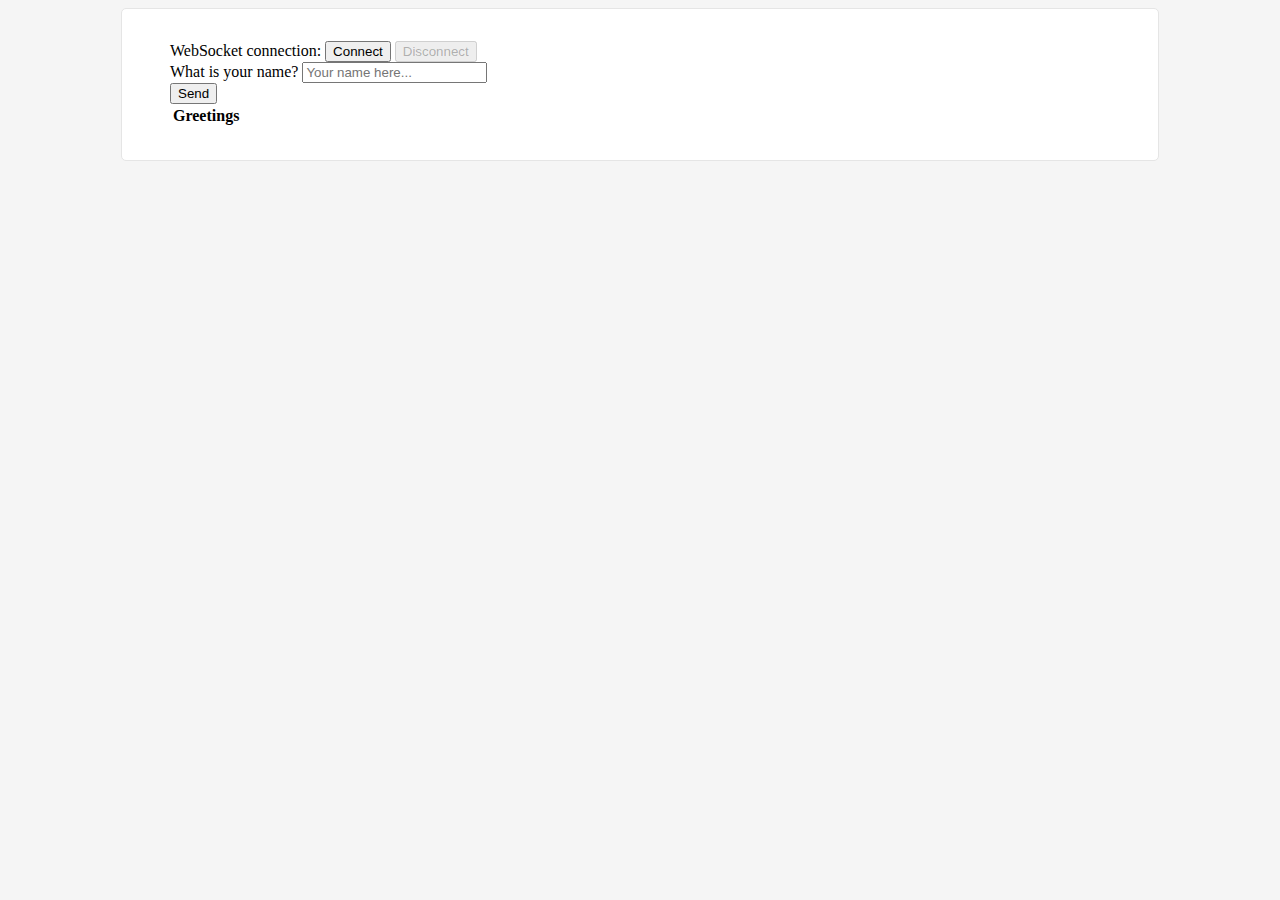
==== src/main/webapp/WEB-INF/templates/index.html @ 936ff422 "add webSocket" ====
<!DOCTYPE html>
<html xmlns:th=http://www.thymeleaf.org>
<head>
    <title>Hello WebSocket</title>
    <link href="/webjars/bootstrap/css/bootstrap.min.css" th:href="@{/webjars/bootstrap/3.3.7/css/bootstrap.min.css}" rel="stylesheet">
    <link href="../css/main.css" th:href="@{/css/main.css}" rel="stylesheet">
    <script src="/webjars/jquery/jquery.min.js" th:src="@{/webjars/jquery/3.1.0/jquery.min.js}"></script>
    <script src="/webjars/sockjs-client/sockjs.min.js" th:src="@{/webjars/sockjs-client/1.0.2/sockjs.min.js}"></script>
    <script src="/webjars/stomp-websocket/stomp.min.js" th:src="@{/webjars/stomp-websocket/2.3.3/stomp.min.js}"></script>
    <script src="../js/app.js" th:src="@{/js/app.js}"></script>
</head>
<body>
<noscript><h2 style="color: #ff0000">Seems your browser doesn't support Javascript! Websocket relies on Javascript being
    enabled. Please enable
    Javascript and reload this page!</h2></noscript>
<div id="main-content" class="container">
    <div class="row">
        <div class="col-md-6">
            <form class="form-inline">
                <div class="form-group">
                    <label for="connect">WebSocket connection:</label>
                    <button id="connect" class="btn btn-default" type="submit">Connect</button>
                    <button id="disconnect" class="btn btn-default" type="submit" disabled="disabled">Disconnect
                    </button>
                </div>
            </form>
        </div>
        <div class="col-md-6">
            <form class="form-inline">
                <div class="form-group">
                    <label for="name">What is your name?</label>
                    <input type="text" id="name" class="form-control" placeholder="Your name here...">
                </div>
                <button id="send" class="btn btn-default" type="submit">Send</button>
            </form>
        </div>
    </div>
    <div class="row">
        <div class="col-md-12">
            <table id="conversation" class="table table-striped">
                <thead>
                <tr>
                    <th>Greetings</th>
                </tr>
                </thead>
                <tbody id="greetings">
                </tbody>
            </table>
        </div>
    </div>
    </form>
</div>
</body>
</html>
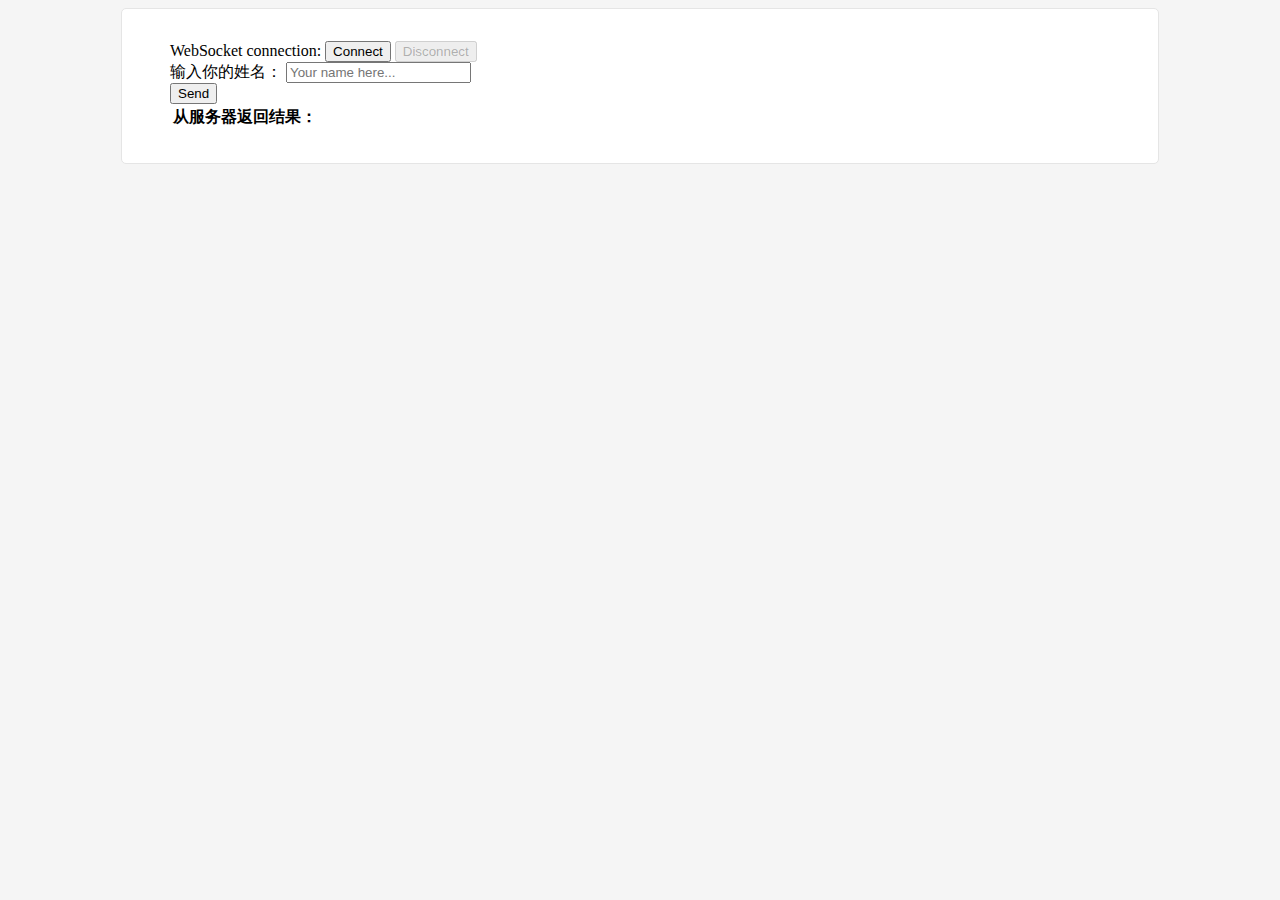
==== commit db881212: "WebSocket update" ====
--- a/src/main/webapp/WEB-INF/templates/index.html
+++ b/src/main/webapp/WEB-INF/templates/index.html
@@ -28,7 +28,7 @@
         <div class="col-md-6">
             <form class="form-inline">
                 <div class="form-group">
-                    <label for="name">What is your name?</label>
+                    <label for="name">输入你的姓名：</label>
                     <input type="text" id="name" class="form-control" placeholder="Your name here...">
                 </div>
                 <button id="send" class="btn btn-default" type="submit">Send</button>
@@ -40,7 +40,7 @@
             <table id="conversation" class="table table-striped">
                 <thead>
                 <tr>
-                    <th>Greetings</th>
+                    <th>从服务器返回结果：</th>
                 </tr>
                 </thead>
                 <tbody id="greetings">
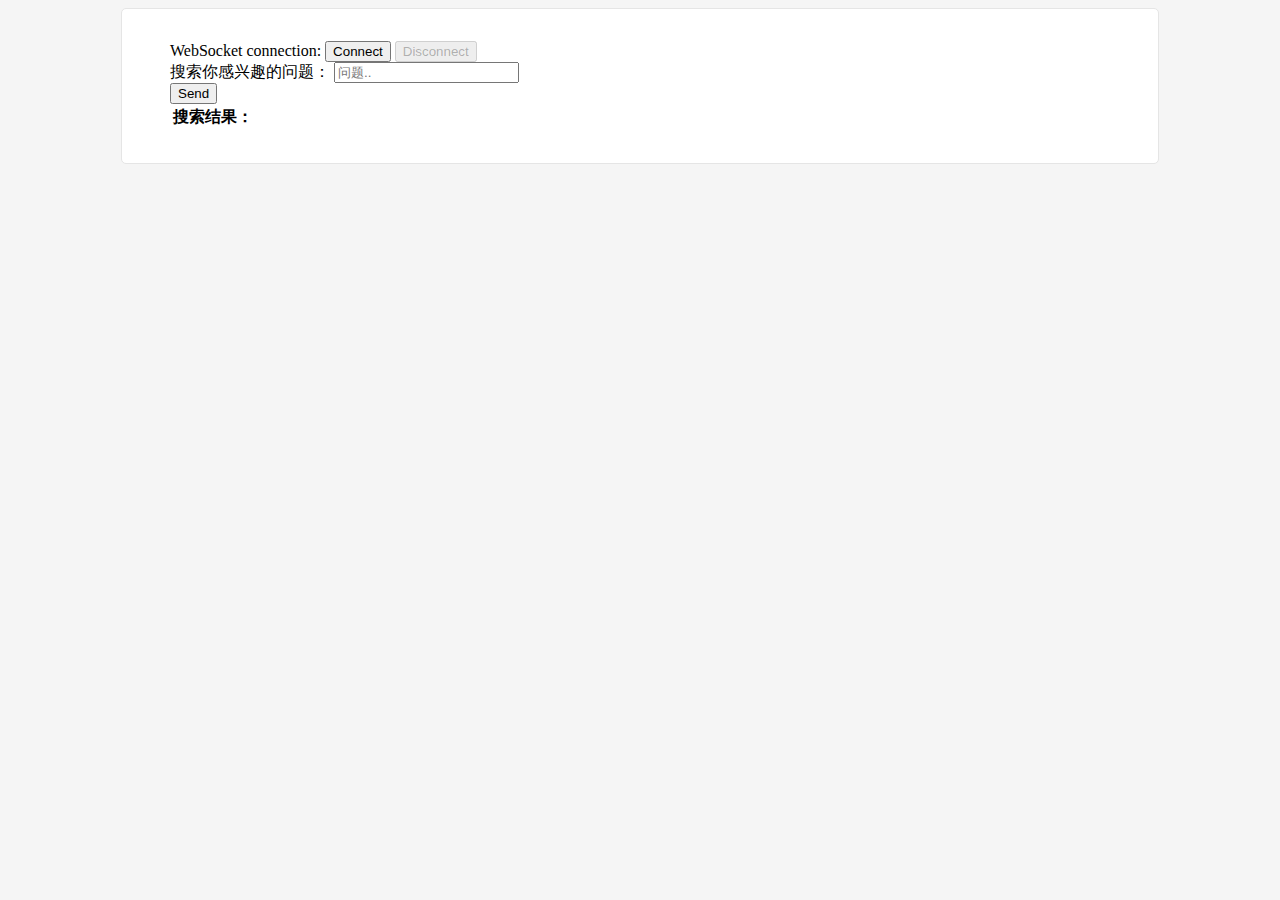
==== commit 4176b56e: "plus" ====
--- a/src/main/webapp/WEB-INF/templates/index.html
+++ b/src/main/webapp/WEB-INF/templates/index.html
@@ -28,8 +28,8 @@
         <div class="col-md-6">
             <form class="form-inline">
                 <div class="form-group">
-                    <label for="name">输入你的姓名：</label>
-                    <input type="text" id="name" class="form-control" placeholder="Your name here...">
+                    <label for="content">搜索你感兴趣的问题：</label>
+                    <input type="text" id="content" class="form-control" placeholder="问题..">
                 </div>
                 <button id="send" class="btn btn-default" type="submit">Send</button>
             </form>
@@ -40,7 +40,7 @@
             <table id="conversation" class="table table-striped">
                 <thead>
                 <tr>
-                    <th>从服务器返回结果：</th>
+                    <th>搜索结果：</th>
                 </tr>
                 </thead>
                 <tbody id="greetings">
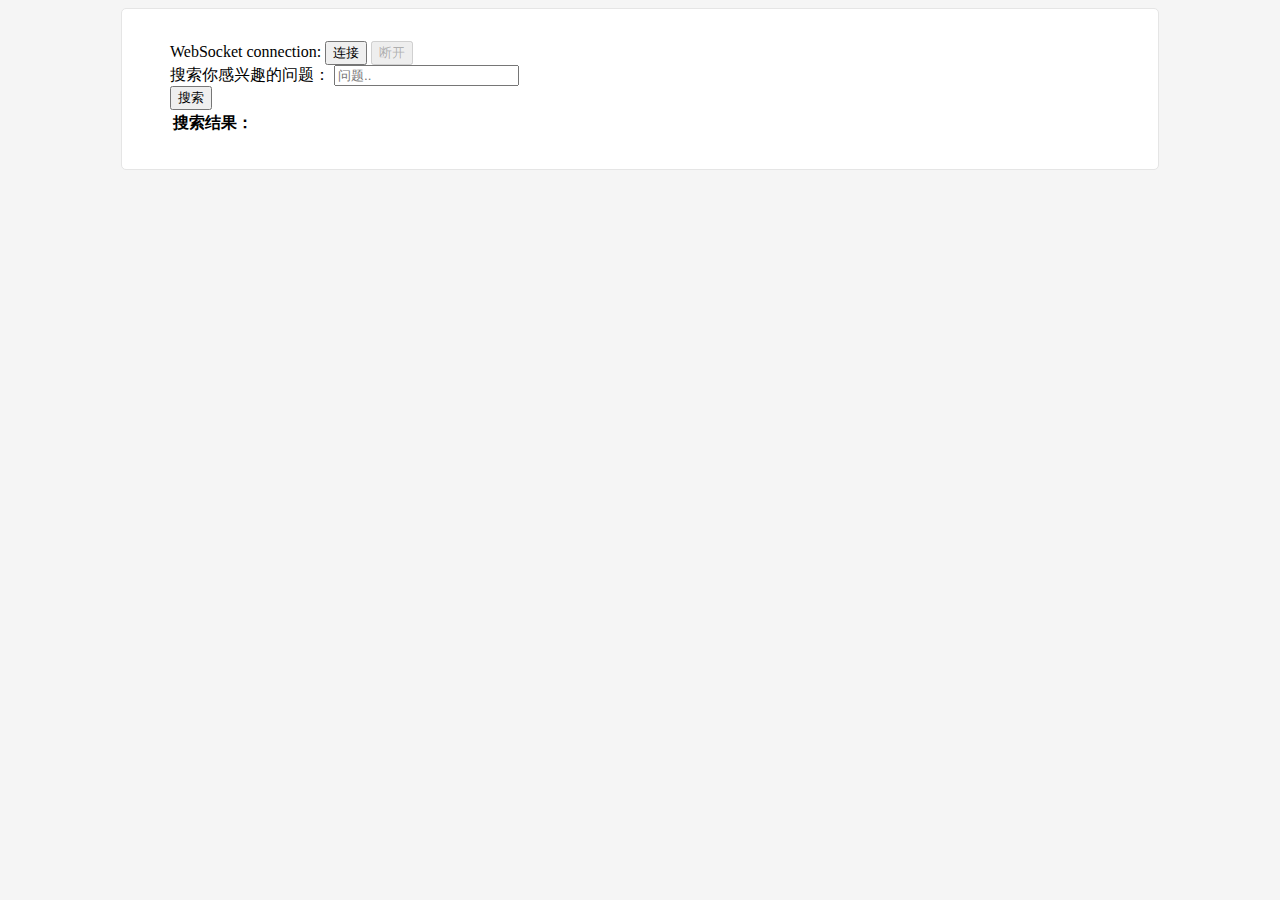
==== commit 540e4a28: "zh" ====
--- a/src/main/webapp/WEB-INF/templates/index.html
+++ b/src/main/webapp/WEB-INF/templates/index.html
@@ -1,7 +1,7 @@
 <!DOCTYPE html>
 <html xmlns:th=http://www.thymeleaf.org>
 <head>
-    <title>Hello WebSocket</title>
+    <title>WebSocket测试</title>
     <link href="/webjars/bootstrap/css/bootstrap.min.css" th:href="@{/webjars/bootstrap/3.3.7/css/bootstrap.min.css}" rel="stylesheet">
     <link href="../css/main.css" th:href="@{/css/main.css}" rel="stylesheet">
     <script src="/webjars/jquery/jquery.min.js" th:src="@{/webjars/jquery/3.1.0/jquery.min.js}"></script>
@@ -19,8 +19,8 @@
             <form class="form-inline">
                 <div class="form-group">
                     <label for="connect">WebSocket connection:</label>
-                    <button id="connect" class="btn btn-default" type="submit">Connect</button>
-                    <button id="disconnect" class="btn btn-default" type="submit" disabled="disabled">Disconnect
+                    <button id="connect" class="btn btn-default" type="submit">连接</button>
+                    <button id="disconnect" class="btn btn-default" type="submit" disabled="disabled">断开
                     </button>
                 </div>
             </form>
@@ -31,7 +31,7 @@
                     <label for="content">搜索你感兴趣的问题：</label>
                     <input type="text" id="content" class="form-control" placeholder="问题..">
                 </div>
-                <button id="send" class="btn btn-default" type="submit">Send</button>
+                <button id="send" class="btn btn-default" type="submit">搜索</button>
             </form>
         </div>
     </div>
